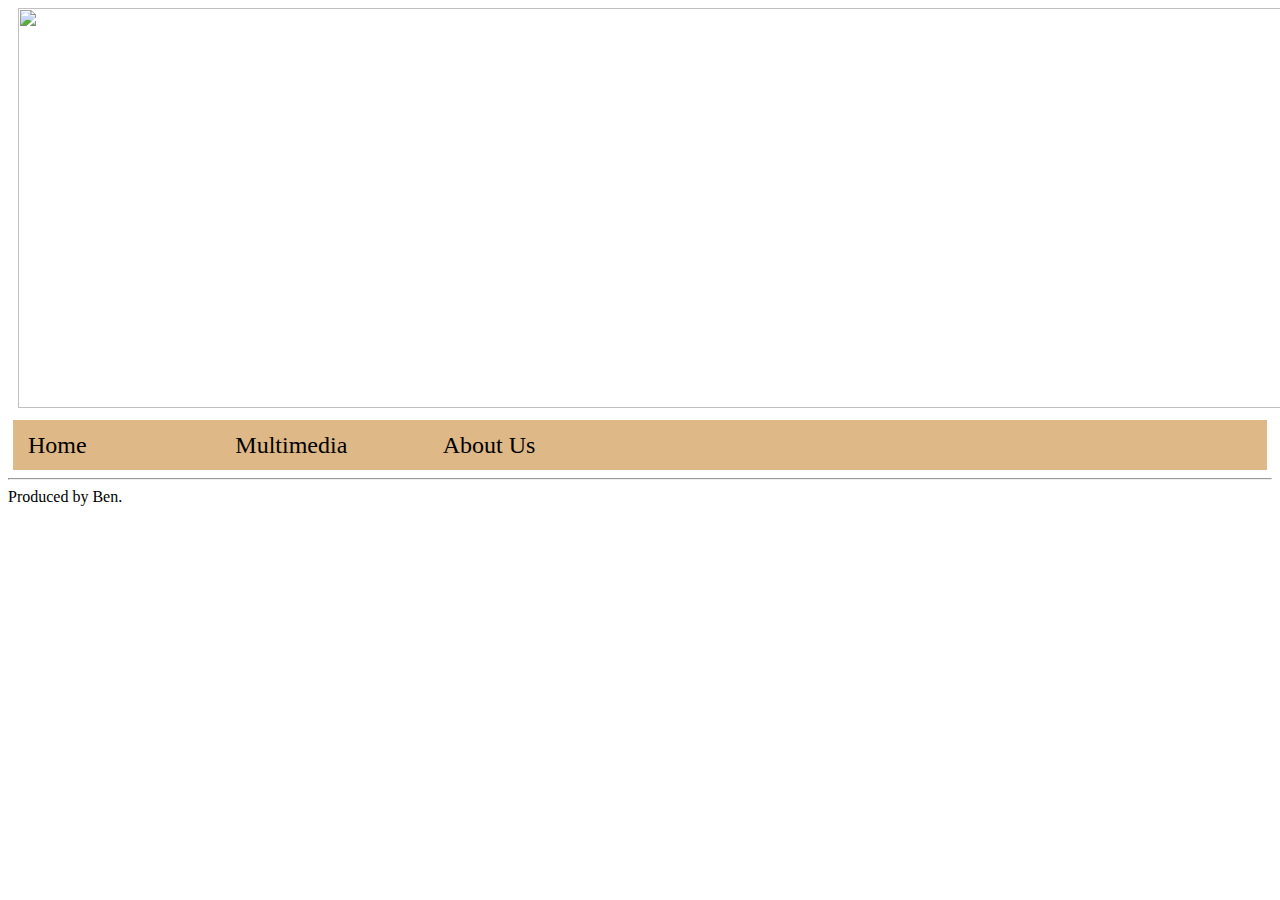
==== index.html @ c6ce7da4 "edit div" ====
<!--Lab02 Link stylesheet and applying some stlye-->
<!DOCTYPE html>
<html>
    <head>
        <meta charset="UTF-8">
        <title>Color Theory</title>
        
        <link rel="stylesheet" href="css/grid2.css">
    </head>
    <body>
        <header>
           <div align="center"><img src="./image/head.jpg" width="1300" height="400"/></div>
        </header>
        <nav>
                <div>Home</div>
                <div>Multimedia</div>
                <div>About Us</div>
            </nav>
        
        <main>               
        </main>
        <footer>
            <hr>
            Produced by Ben.
        </footer>
    </body>
</html>
---- css/grid2.css ----
div {
    font-size: 1.5em;
    line-height: 30px;
    margin: 0px 10px;
    background-size: cover;
}
nav {
    display: grid;
    grid-template-columns: repeat(6,1fr);
    background-color: burlywood;
    margin: 5px;
    padding: 10px 5px;
}
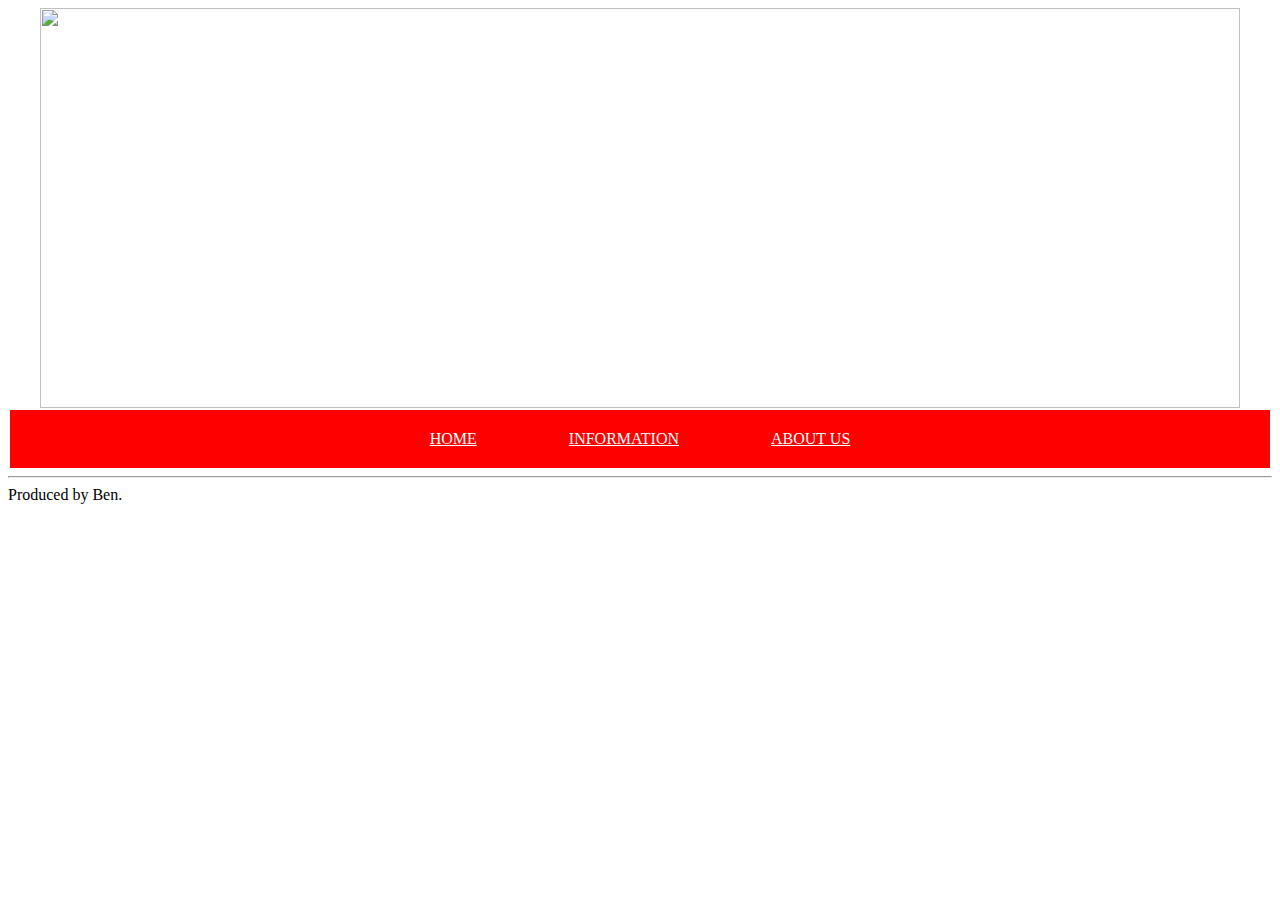
==== commit 1dfb10c3: "add menu" ====
--- a/index.html
+++ b/index.html
@@ -8,16 +8,14 @@
         <link rel="stylesheet" href="css/grid2.css">
     </head>
     <body>
-        <header>
-           <div align="center"><img src="./image/head.jpg" width="1300" height="400"/></div>
-        </header>
+        <div class="mainpage" align="center">
+            <img src="./image/head.jpg"width= 1200 height="400"/></div>
         <nav>
-                <div>Home</div>
-                <div>Multimedia</div>
-                <div>About Us</div>
-            </nav>
-        
-        <main>               
+            <a href="index.html">HOME</a>
+            <a href="informaton.html">INFORMATION</a>
+            <a href="about.html">ABOUT US</a>
+        </nav>
+            <main id="main">
         </main>
         <footer>
             <hr>
--- a/css/grid2.css
+++ b/css/grid2.css
@@ -1,13 +1,29 @@
 div {
-    font-size: 1.5em;
+    font-size: 5rem;
     line-height: 30px;
     margin: 0px 10px;
     background-size: cover;
 }
-nav {
-    display: grid;
+nav{
+    text-align: center;
+    background: red;
+    padding: 20px;
+    margin: 2px;
+}
+
+a {
+    display: inline;
     grid-template-columns: repeat(6,1fr);
-    background-color: burlywood;
-    margin: 5px;
+    margin: 20px;
     padding: 10px 5px;
+    color:white;
+    padding: 1em 1.5em;
 }
+
+a:hover {
+  background-color: #555;
+}
+
+a:visited {
+  background-color:brown;
+}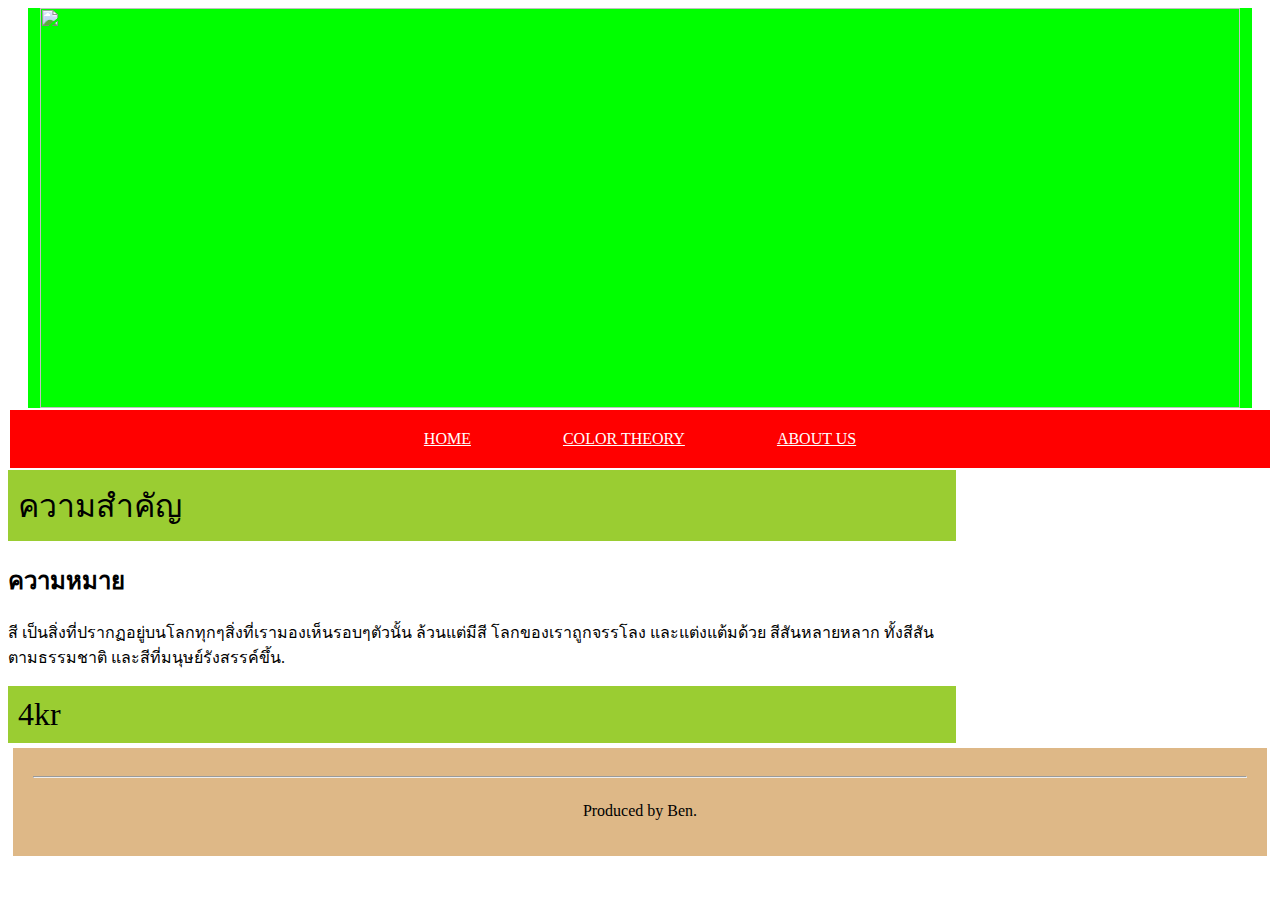
==== commit 2ee444b1: "edit pic1" ====
--- a/index.html
+++ b/index.html
@@ -8,18 +8,26 @@
         <link rel="stylesheet" href="css/grid2.css">
     </head>
     <body>
-        <div class="mainpage" align="center">
-            <img src="./image/head.jpg"width= 1200 height="400"/></div>
+        <div id="imgHead" align="center">
+            <div id="mainpage"><img src="./image/head.jpg"width= 1200 height="400"/></div>
+        </div>
         <nav>
             <a href="index.html">HOME</a>
-            <a href="informaton.html">INFORMATION</a>
+            <a href="informaton.html">COLOR THEORY</a>
             <a href="about.html">ABOUT US</a>
         </nav>
-            <main id="main">
+        <main>
+            <article>
+                <section>ความสำคัญ</section>  
+                    <h2>ความหมาย</h2>
+                        <p>สี เป็นสิ่งที่ปรากฏอยู่บนโลกทุกๆสิ่งที่เรามองเห็นรอบๆตัวนั้น ล้วนแต่มีสี โลกของเราถูกจรรโลง 
+                            และแต่งแต้มด้วย สีสันหลายหลาก ทั้งสีสันตามธรรมชาติ และสีที่มนุษย์รังสรรค์ขึ้น.
+                        </p>
+                <section>4kr</section>                  
+            </article>
         </main>
         <footer>
-            <hr>
-            Produced by Ben.
+            <hr>Produced by Ben.
         </footer>
     </body>
 </html>--- a/css/grid2.css
+++ b/css/grid2.css
@@ -9,6 +9,17 @@
     background: red;
     padding: 20px;
     margin: 2px;
+}
+
+#grid{
+    display: grid;
+    height: 100px;
+    grid-template: repeat(4, 1fr) / 50px 100px;
+}
+
+#mainpage{
+    background-color: lime;
+    grid-area: 2/2/auto/span3;
 }
 
 a {
@@ -26,4 +37,25 @@
 
 a:visited {
   background-color:brown;
+}
+
+footer {
+    font-size: 1em;
+    line-height: 50px;
+    margin: 5px 5px;
+    padding: 20px;
+    background-color: burlywood;
+    text-align: center;
+}
+
+section {
+    font-size: 2em;
+    background-color: yellowgreen;
+    padding: 10px;
+    width: auto;
+}
+
+main{
+    display: grid;
+    grid-template-columns: 3fr 1fr; 
 }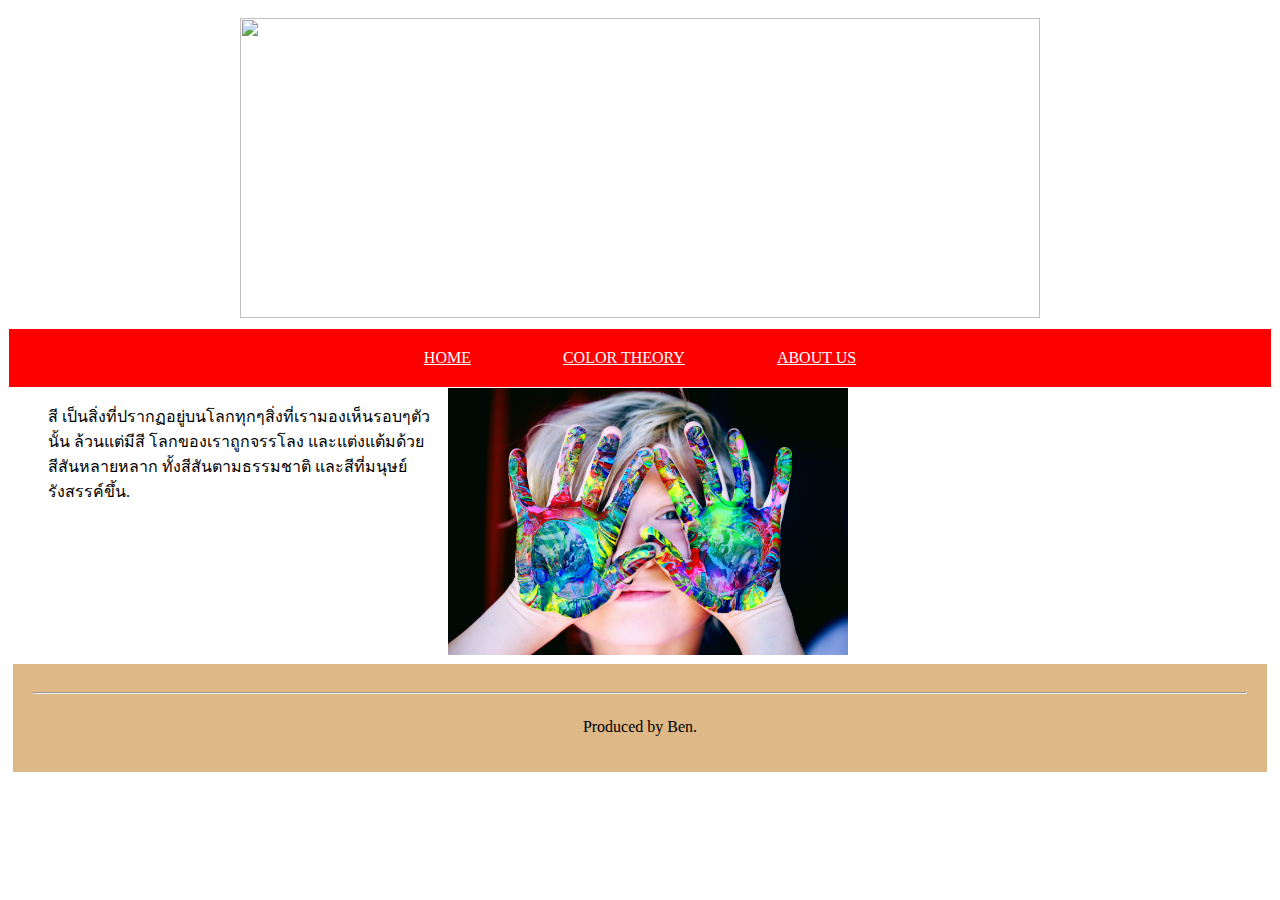
==== commit 2cd58c63: "edit information&add image" ====
--- a/index.html
+++ b/index.html
@@ -6,24 +6,27 @@
         <title>Color Theory</title>
         
         <link rel="stylesheet" href="css/grid2.css">
+        <link href="https://fonts.googleapis.com/css?family=Athiti&display=swap" rel="stylesheet">
     </head>
     <body>
-        <div id="imgHead" align="center">
-            <div id="mainpage"><img src="./image/head.jpg"width= 1200 height="400"/></div>
+        <div class="grid-container">
+            <div class="grid-item"><img src="./image/head.jpg"width= 800 height="300"/></div>
         </div>
         <nav>
             <a href="index.html">HOME</a>
             <a href="informaton.html">COLOR THEORY</a>
             <a href="about.html">ABOUT US</a>
         </nav>
-        <main>
+        <main class="text">
             <article>
-                <section>ความสำคัญ</section>  
-                    <h2>ความหมาย</h2>
+                <section class="text" >
                         <p>สี เป็นสิ่งที่ปรากฏอยู่บนโลกทุกๆสิ่งที่เรามองเห็นรอบๆตัวนั้น ล้วนแต่มีสี โลกของเราถูกจรรโลง 
                             และแต่งแต้มด้วย สีสันหลายหลาก ทั้งสีสันตามธรรมชาติ และสีที่มนุษย์รังสรรค์ขึ้น.
                         </p>
-                <section>4kr</section>                  
+                </section>
+                <section class="imgText">
+                            <img src="./image/2222.jpg" alt=""/>
+                </section>                
             </article>
         </main>
         <footer>
--- a/css/grid2.css
+++ b/css/grid2.css
@@ -8,20 +8,8 @@
     text-align: center;
     background: red;
     padding: 20px;
-    margin: 2px;
+    margin: 1px;
 }
-
-#grid{
-    display: grid;
-    height: 100px;
-    grid-template: repeat(4, 1fr) / 50px 100px;
-}
-
-#mainpage{
-    background-color: lime;
-    grid-area: 2/2/auto/span3;
-}
-
 a {
     display: inline;
     grid-template-columns: repeat(6,1fr);
@@ -30,15 +18,12 @@
     color:white;
     padding: 1em 1.5em;
 }
-
 a:hover {
   background-color: #555;
 }
-
 a:visited {
   background-color:brown;
 }
-
 footer {
     font-size: 1em;
     line-height: 50px;
@@ -47,15 +32,39 @@
     background-color: burlywood;
     text-align: center;
 }
-
-section {
-    font-size: 2em;
-    background-color: yellowgreen;
-    padding: 10px;
-    width: auto;
+article{
+    display: grid;
+    grid-template-columns: 1fr 1fr;
 }
-
+article section img{
+    width: 400px;
+    height: 300;
+    text-align: center;
+}
+.text {
+    width: 400px;
+    height: 300;
+    padding: 0px 0px 0px 20px;
+}
+.descripe{
+    grid-template-columns: auto auto;
+    justify-items: stretch;
+    font-size: 1.5em;
+    font-family: 'Athiti', sans-serif;
+    letter-spacing: 1px;
+    justify-self: center;
+}
 main{
     display: grid;
-    grid-template-columns: 3fr 1fr; 
+    grid-template-columns: 1fr 1fr; 
+    padding: 2px 2px 2px 2px;
+}
+.grid-container {
+    display: grid;
+    grid-template-columns: auto;
+    padding: 10px;
+}
+.grid-item{
+    padding:2px auto 1px auto;
+    text-align: center;
 }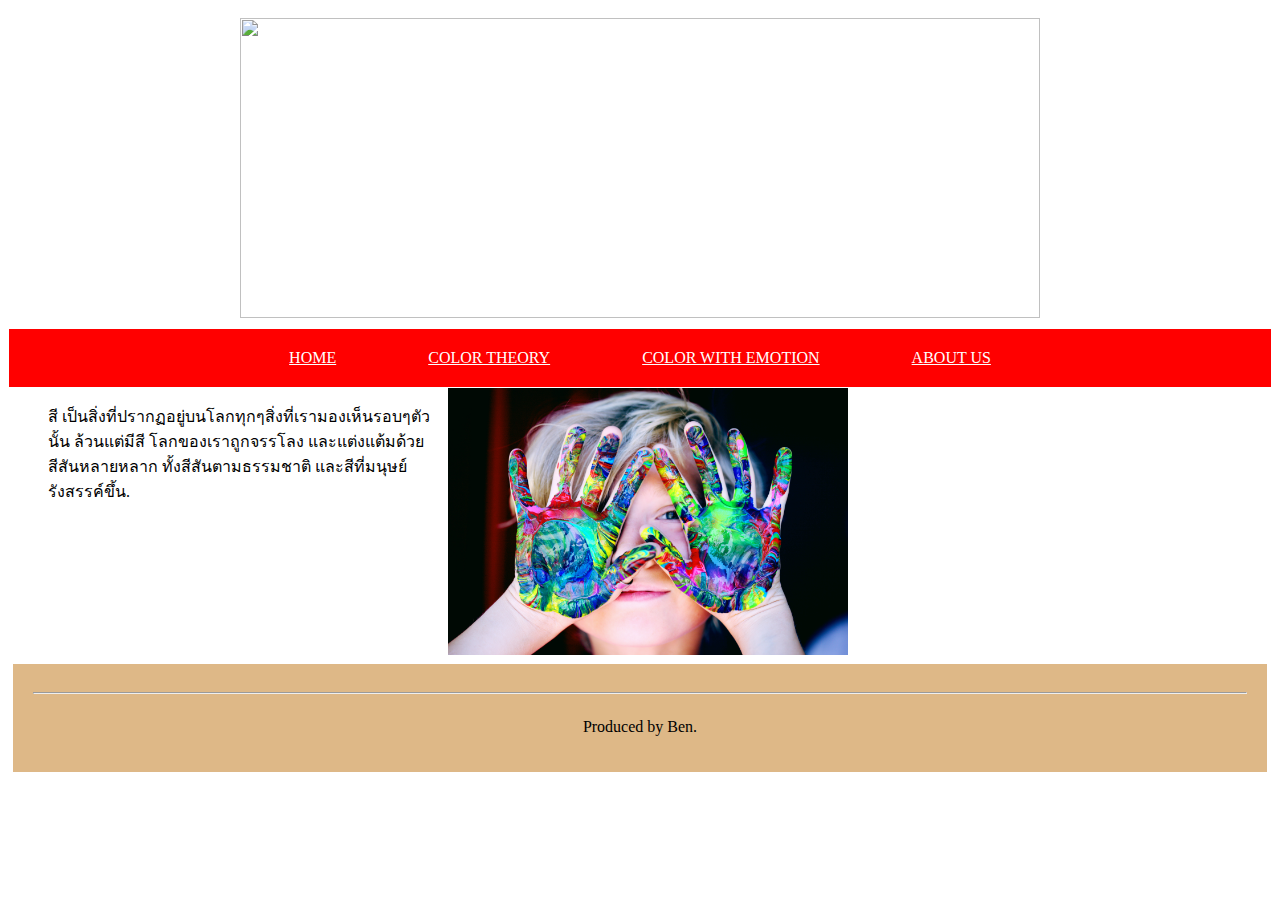
==== commit 1317b282: "add emotion page." ====
--- a/index.html
+++ b/index.html
@@ -1,4 +1,3 @@
-<!--Lab02 Link stylesheet and applying some stlye-->
 <!DOCTYPE html>
 <html>
     <head>
@@ -15,6 +14,7 @@
         <nav>
             <a href="index.html">HOME</a>
             <a href="informaton.html">COLOR THEORY</a>
+            <a href="#">COLOR WITH EMOTION</a>
             <a href="about.html">ABOUT US</a>
         </nav>
         <main class="text">
--- a/css/grid2.css
+++ b/css/grid2.css
@@ -35,6 +35,7 @@
 article{
     display: grid;
     grid-template-columns: 1fr 1fr;
+    
 }
 article section img{
     width: 400px;
@@ -67,4 +68,4 @@
 .grid-item{
     padding:2px auto 1px auto;
     text-align: center;
-}+}
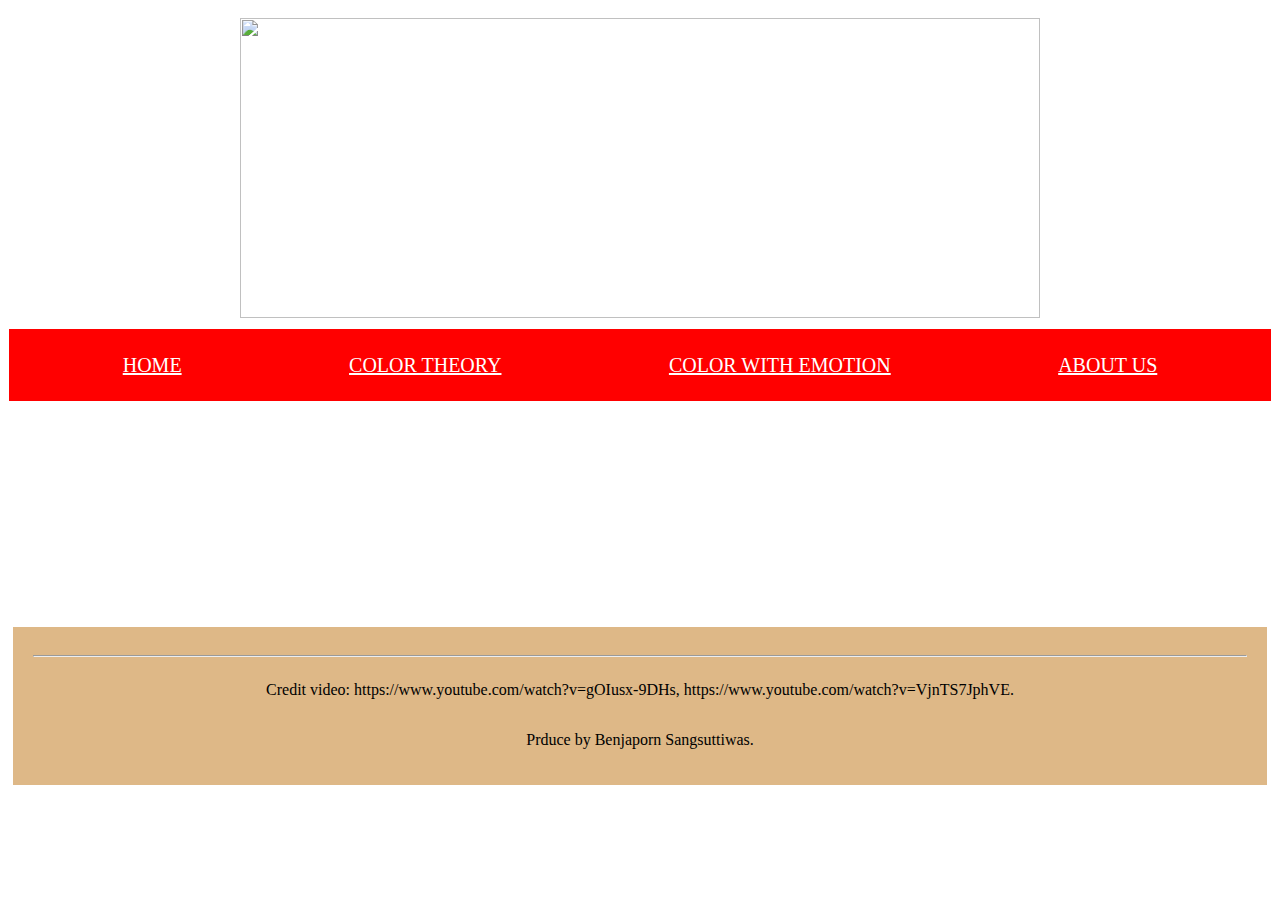
==== commit d9b2d183: "add flexbox &addVideo in index page" ====
--- a/index.html
+++ b/index.html
@@ -4,33 +4,39 @@
         <meta charset="UTF-8">
         <title>Color Theory</title>
         
-        <link rel="stylesheet" href="css/grid2.css">
+        <link rel="stylesheet" href="./css/styleInform.css">
+        <link rel="stylesheet" href="./javascript/clock.js">
         <link href="https://fonts.googleapis.com/css?family=Athiti&display=swap" rel="stylesheet">
     </head>
     <body>
-        <div class="grid-container">
-            <div class="grid-item"><img src="./image/head.jpg"width= 800 height="300"/></div>
+        <div class="grid-containerHead">
+            <div class="grid-itemHead"><img src="./image/head.jpg"width= 800 height="300"/></div>
         </div>
         <nav>
-            <a href="index.html">HOME</a>
-            <a href="informaton.html">COLOR THEORY</a>
-            <a href="#">COLOR WITH EMOTION</a>
-            <a href="about.html">ABOUT US</a>
+            <div class="grid-bar">
+                    <div class="item-bar"><a href="index.html">HOME</a></div>
+                    <div class="item-bar"><a href="informaton.html">COLOR THEORY</a></div>
+                    <div class="item-bar"><a href="emotion.html">COLOR WITH EMOTION</a></div>
+                    <div class="item-bar"><a href="about2.html">ABOUT US</a></div>
+            </div>
         </nav>
         <main class="text">
-            <article>
-                <section class="text" >
-                        <p>สี เป็นสิ่งที่ปรากฏอยู่บนโลกทุกๆสิ่งที่เรามองเห็นรอบๆตัวนั้น ล้วนแต่มีสี โลกของเราถูกจรรโลง 
-                            และแต่งแต้มด้วย สีสันหลายหลาก ทั้งสีสันตามธรรมชาติ และสีที่มนุษย์รังสรรค์ขึ้น.
-                        </p>
-                </section>
-                <section class="imgText">
-                            <img src="./image/2222.jpg" alt=""/>
-                </section>                
-            </article>
+            <div class="grid-container">
+                            <div class="grid-item">
+                                <video src="video/color.mp4" autoplay="autoplay" muted="muted" width="500" height="200">
+                            </div>
+                            <div class="grid-item">
+                                <video src="./video/Depths.mp4" autoplay="autoplay" muted="muted" width="500" height="200"></video>
+                            </div>
+
+            </div>
+            
+            <div class="clock"></div>
+                          
         </main>
         <footer>
-            <hr>Produced by Ben.
+            <hr>Credit video: https://www.youtube.com/watch?v=gOIusx-9DHs,  https://www.youtube.com/watch?v=VjnTS7JphVE.
+                <br>Prduce by Benjaporn Sangsuttiwas.
         </footer>
     </body>
 </html>--- a/css/styleInform.css
+++ b/css/styleInform.css
@@ -0,0 +1,84 @@
+.grid-containerHead {
+    display: grid;
+    grid-template-columns: auto;
+    padding: 10px;
+  }
+  .grid-itemHead{
+    padding:2px auto 1px auto;
+    text-align: center;
+  }
+  
+  div {
+    font-size: 5rem;
+    line-height: 30px;
+    margin: 0px 10px;
+    background-size: cover;
+  }
+  nav{
+    text-align: center;
+    background: red;
+    padding: 20px;
+    margin: 1px;
+  }
+  a {
+    display: inline;
+    grid-template-columns: repeat(6,1fr);
+    margin: 20px;
+    padding: 10px 5px;
+    color:white;
+    padding: 1em 1.5em;
+  }
+  a:hover {
+  background-color: #555;
+  }
+  a:visited {
+  background-color:brown;
+  }
+  footer {
+    font-size: 1em;
+    line-height: 50px;
+    margin: 5px 5px;
+    padding: 20px;
+    background-color: burlywood;
+    text-align: center;
+  }
+  .grid-container {
+    display: grid;
+    grid-template-columns: auto auto;
+    padding: 0px 50px 0px 50px;
+   
+  }
+  
+  .grid-item {
+    font-family: 'Athiti', sans-serif;  
+    padding-top:10px;
+    padding-bottom: 2px;
+    font-size: 20px;
+    text-align: center;
+  }
+  
+  .grid-bar{
+    display: grid;
+    grid-template-columns: auto auto auto auto;
+}
+.item-bar{
+    padding:1px;
+    text-align: center;
+    font-size: 20px;
+}
+
+@media screen and (max-width:800px){
+    .grid-bar{
+        grid-template-columns: auto;
+    }
+  }
+
+  @media screen and (max-width:800px){
+    .grid-container{
+        grid-template-columns: auto;
+    }
+  }
+  
+  
+  
+  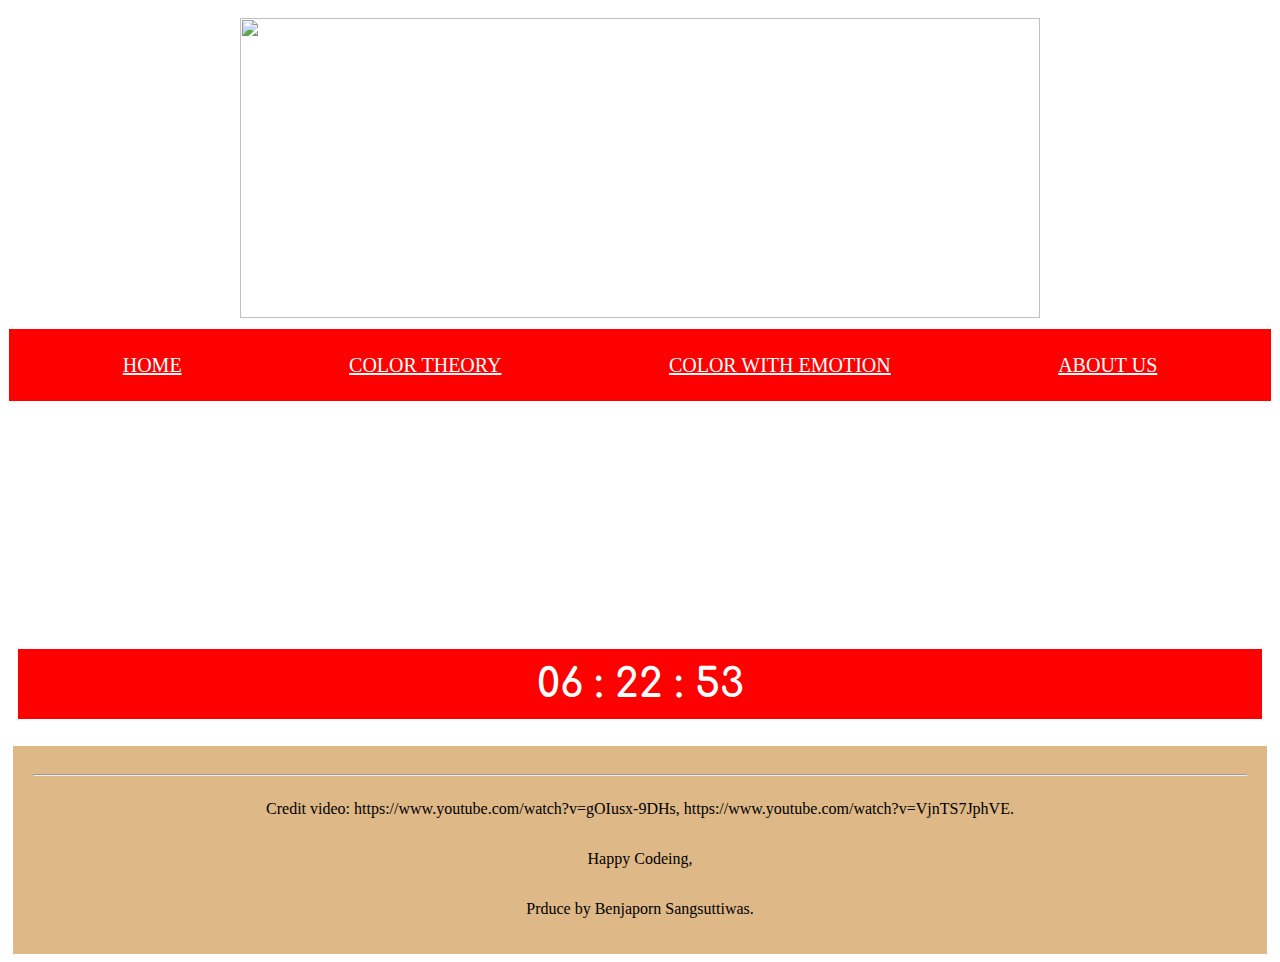
==== commit 8db0e06d: "add clock" ====
--- a/index.html
+++ b/index.html
@@ -5,8 +5,10 @@
         <title>Color Theory</title>
         
         <link rel="stylesheet" href="./css/styleInform.css">
-        <link rel="stylesheet" href="./javascript/clock.js">
+        <link rel="stylesheet" href="./css/testclock.css">
+        <link rel="stylesheet" href="./javascript/testclock.js">
         <link href="https://fonts.googleapis.com/css?family=Athiti&display=swap" rel="stylesheet">
+        <link href="https://fonts.googleapis.com/css?family=Comfortaa&display=swap" rel="stylesheet">
     </head>
     <body>
         <div class="grid-containerHead">
@@ -28,14 +30,18 @@
                             <div class="grid-item">
                                 <video src="./video/Depths.mp4" autoplay="autoplay" muted="muted" width="500" height="200"></video>
                             </div>
+            </div>
+            <div class="grid-clock">
+                    <h1 id="clock">00 : 00 . 00</h1>
+                    <script src="javascript/testclock.js"></script>
+            </div>
 
-            </div>
             
-            <div class="clock"></div>
                           
         </main>
         <footer>
             <hr>Credit video: https://www.youtube.com/watch?v=gOIusx-9DHs,  https://www.youtube.com/watch?v=VjnTS7JphVE.
+                <br>Happy Codeing,
                 <br>Prduce by Benjaporn Sangsuttiwas.
         </footer>
     </body>
--- a/css/testclock.css
+++ b/css/testclock.css
@@ -0,0 +1,14 @@
+/* This file should be in a folder called `css` */
+
+.grid-clock {
+    font-family: 'Comfortaa', cursive;
+    text-align: center;
+    color: white;
+  }
+  
+  #clock {
+    
+    font-size: 2.5rem;
+    padding: 20px;
+    background-color: red 
+}
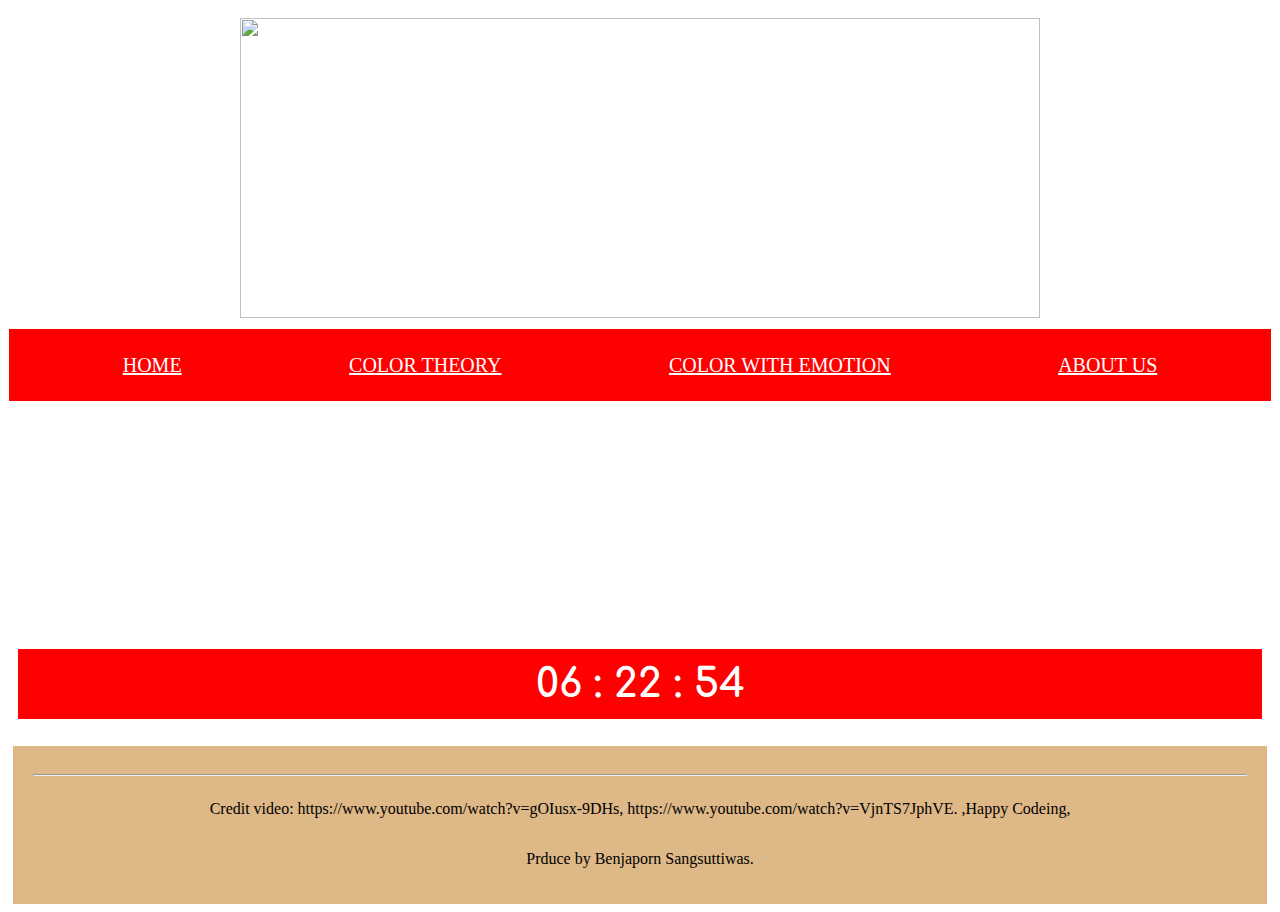
==== commit 2bef5e0d: "set response" ====
--- a/index.html
+++ b/index.html
@@ -25,10 +25,10 @@
         <main class="text">
             <div class="grid-container">
                             <div class="grid-item">
-                                <video src="video/color.mp4" autoplay="autoplay" muted="muted" width="500" height="200">
+                                <video src="video/color.mp4" autoplay="autoplay" muted="muted" width="300" height="200">
                             </div>
                             <div class="grid-item">
-                                <video src="./video/Depths.mp4" autoplay="autoplay" muted="muted" width="500" height="200"></video>
+                                <video src="./video/Depths.mp4" autoplay="autoplay" muted="muted" width="300" height="200"></video>
                             </div>
             </div>
             <div class="grid-clock">
@@ -41,7 +41,7 @@
         </main>
         <footer>
             <hr>Credit video: https://www.youtube.com/watch?v=gOIusx-9DHs,  https://www.youtube.com/watch?v=VjnTS7JphVE.
-                <br>Happy Codeing,
+                ,Happy Codeing,
                 <br>Prduce by Benjaporn Sangsuttiwas.
         </footer>
     </body>
